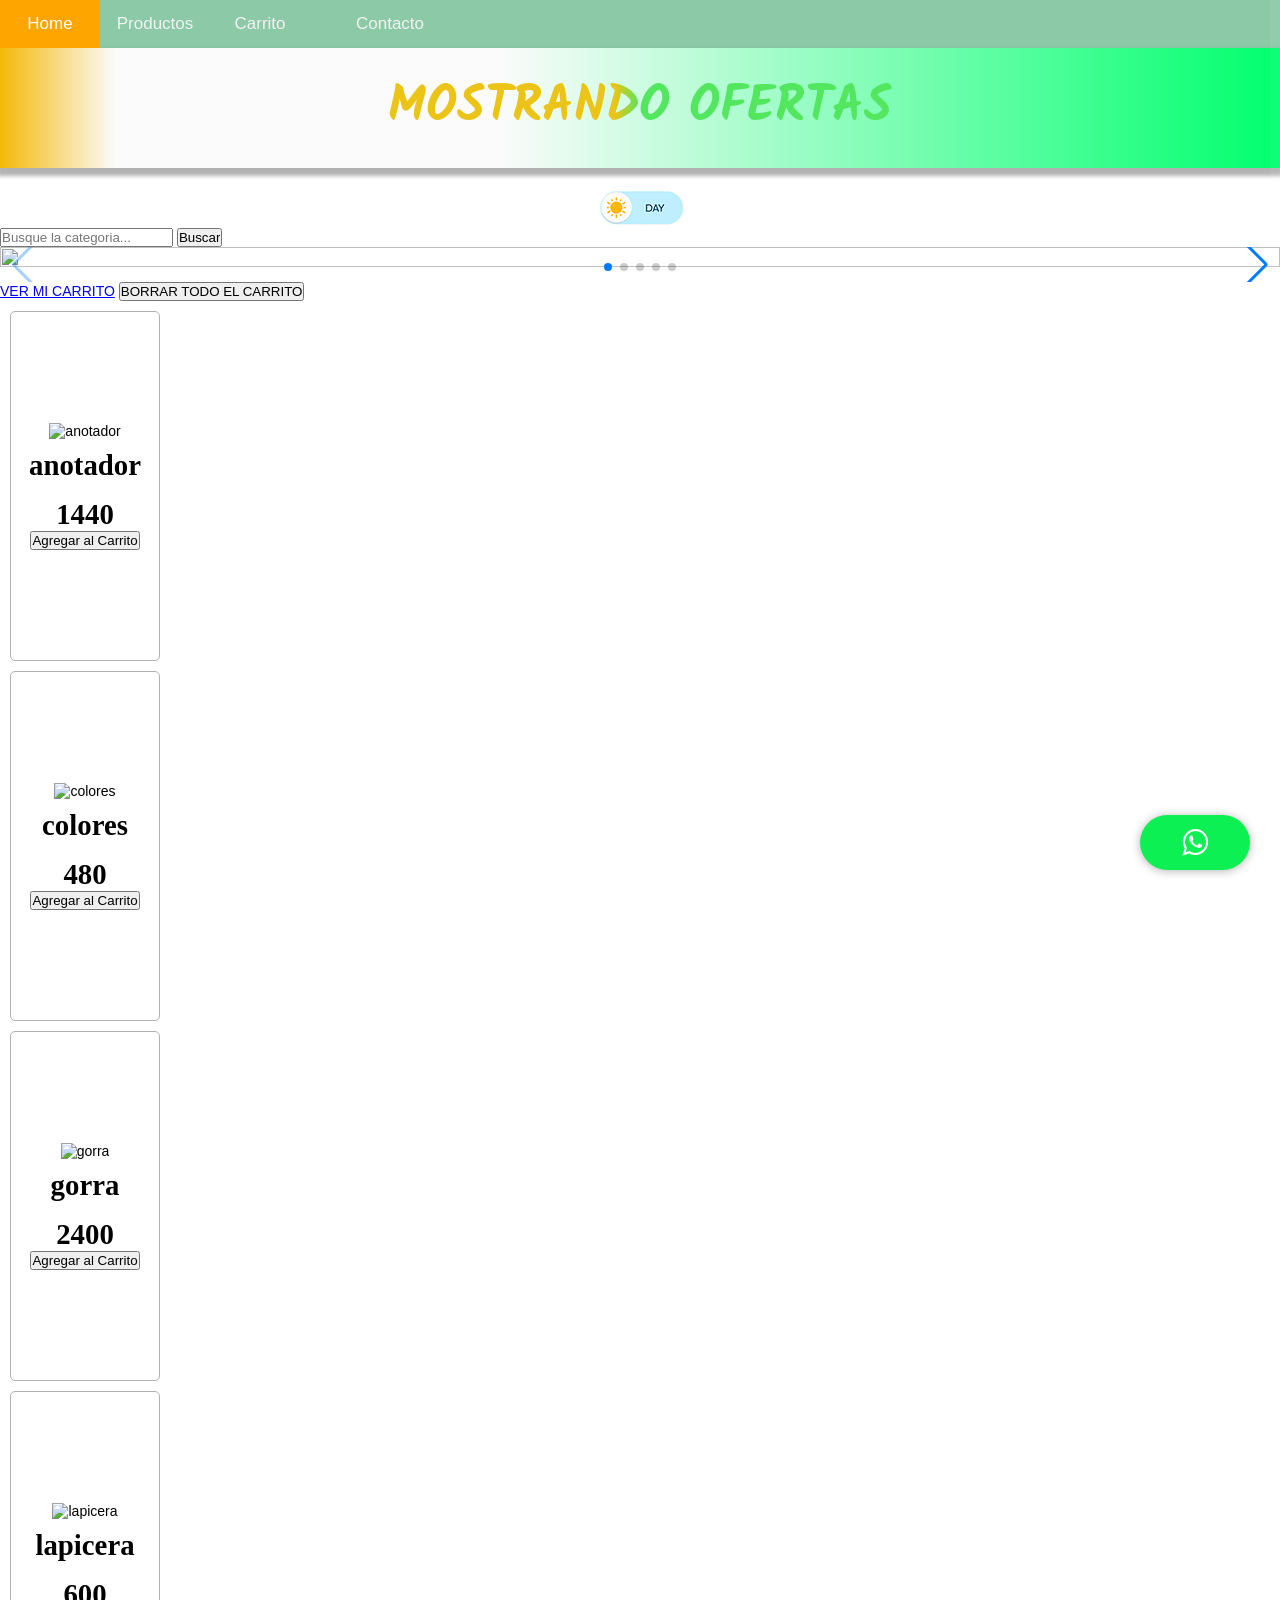
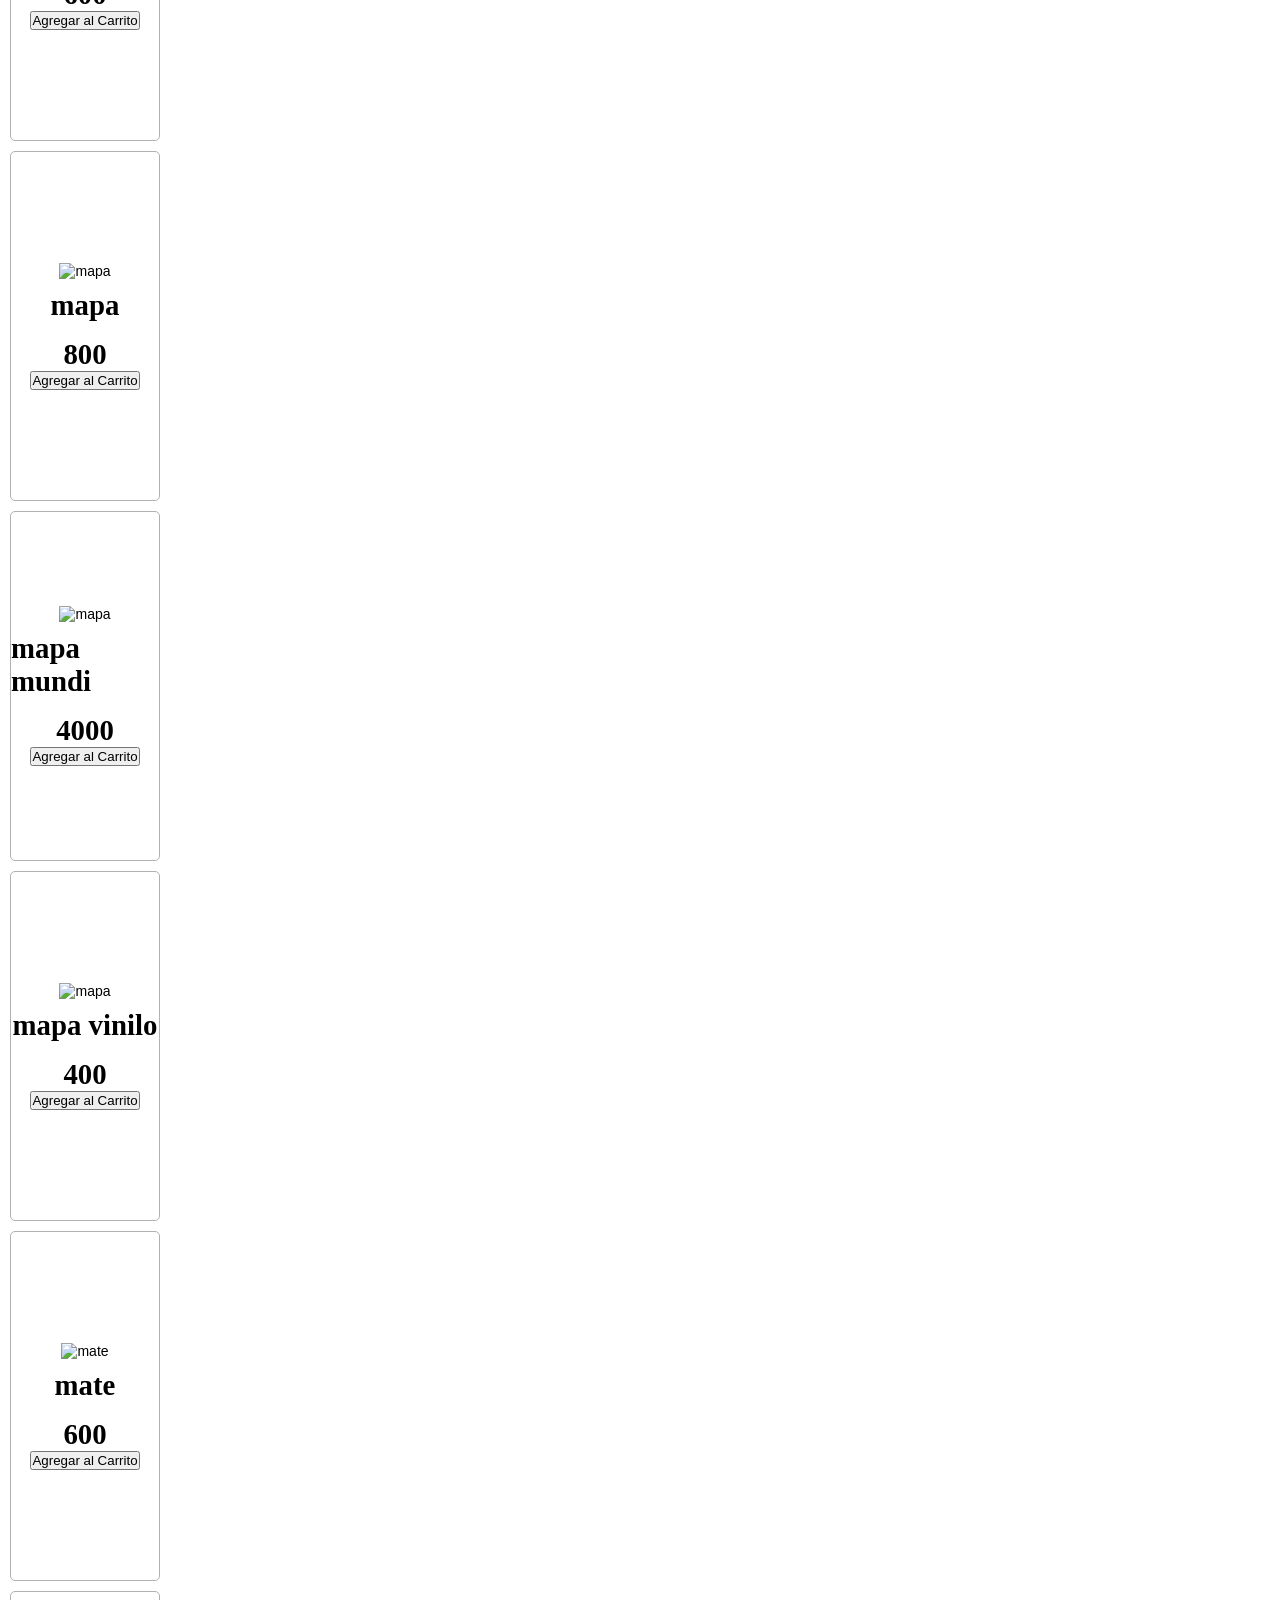
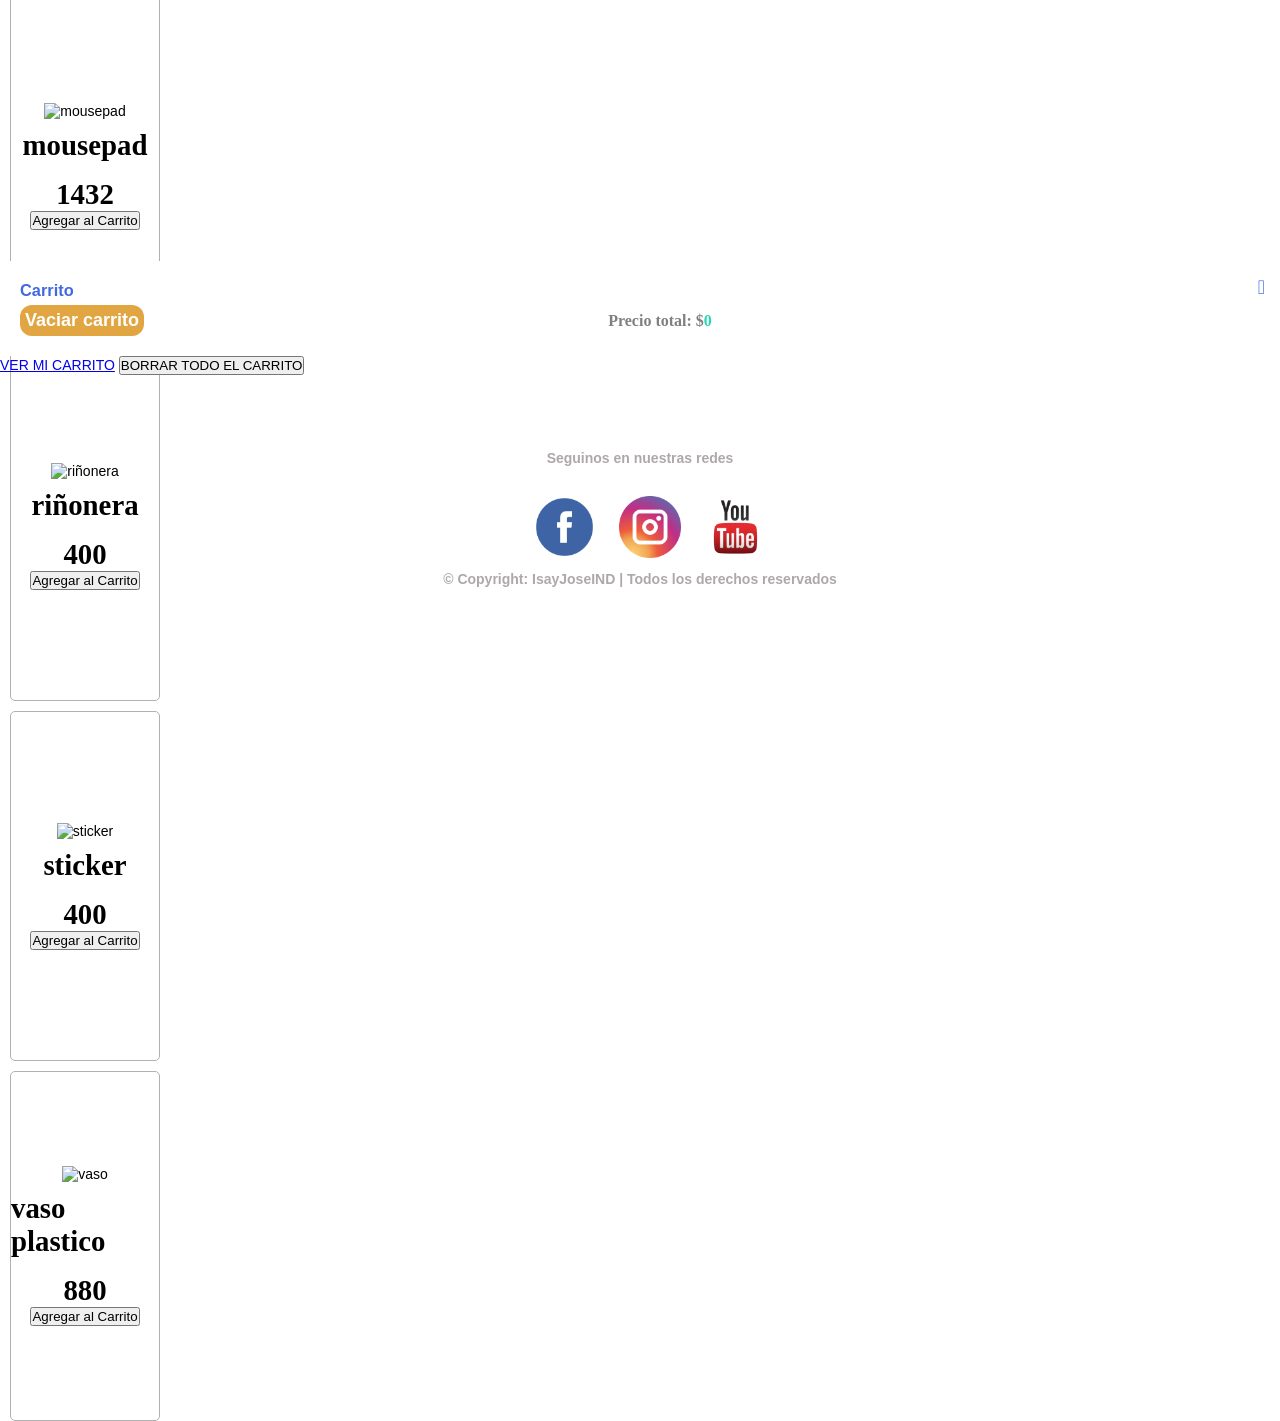
==== index.html @ 5c22f883 "Final Javascript" ====
<!DOCTYPE html>
<html lang="en">

<head>
  <meta charset="UTF-8">
  <meta http-equiv="X-UA-Compatible" content="IE=edge">
  <meta name="viewport" content="width=device-width, initial-scale=1.0">
  <title>Shop Products</title>
  <link rel="stylesheet" href="https://cdn.jsdelivr.net/npm/swiper@8/swiper-bundle.min.css" />
  <!--<link rel="stylesheet" type="text/css" href="lib/sweet-alert.css"> -->

  <script src="https://unpkg.com/sweetalert/dist/sweetalert.min.js"></script>


  <link rel="stylesheet" href="https://cdnjs.cloudflare.com/ajax/libs/font-awesome/4.7.0/css/font-awesome.min.css">
  <style>
    body {
      margin: 0;
      font-family: Arial, Helvetica, sans-serif;
    }

    .topnav {
      overflow: hidden;
      background-color: rgb(140, 201, 167);
    }

    .topnav a {
      float: left;
      display: block;
      color: #f2f2f2;
      text-align: center;
      padding: 14px 16px;
      text-decoration: none;
      font-size: 17px;
    }

    .topnav a:hover {
      background-color: #ddd;
      color: black;
    }

    .topnav a.active {
      background-color: orange;
      color: white;
    }

    .topnav .icon {
      display: none;
    }

    @media screen and (max-width: 600px) {
      .topnav a:not(:first-child) {
        display: none;
      }

      .topnav a.icon {
        float: right;
        display: block;
      }
    }

    @media screen and (max-width: 600px) {
      .topnav.responsive {
        position: relative;
      }

      .topnav.responsive .icon {
        position: absolute;
        right: 0;
        top: 0;
      }

      .topnav.responsive a {
        float: none;
        display: block;
        text-align: left;
      }
    }
  </style>

  <script src="https://kit.fontawesome.com/df59baf6b8.js" crossorigin="anonymous"></script>
  <link rel="preconnect" href="https://fonts.gstatic.com">
  <link href="https://fonts.googleapis.com/css2?family=Roboto:wght@400;700&display=swap" rel="stylesheet">
  <link href="https://fonts.googleapis.com/css2?family=Kalam&display=swap" rel="stylesheet">


  <link rel="stylesheet" href="style.css">


</head>

<!--nav -->

<div class="topnav" id="myTopnav">
  
  <a href="index.html" class="active">Home</a>
  <a href="#">Productos</a>
  <a href="carrito.html">Carrito</a>
  <a href="#">Contacto</a>
  <div class="animation start-home"></div>
  <a href="javascript:void(0);" class="icon" onclick="myFunction()">
    <i class="fa fa-bars"></i>
  </a>
</div>

<script>
  function myFunction() {
    var x = document.getElementById("myTopnav");
    if (x.className === "topnav") {
      x.className += " responsive";
    } else {
      x.className = "topnav";
    }
  }
</script>
<header>

  <h1 id="titulo" class="titulo">Shop Isa y Jose</h1>
  <!--<button id="boton-carrito"><i class="fas fa-shopping-cart"></i><span id="contadorCarrito">0</span></button> -->

  <a href="https://api.whatsapp.com/send?phone=5493512404281" class="btn-wsp" target="_blank">
    <i class="fa fa-whatsapp icono"></i>
  </a>








</header>

<!-- <script>
  const progressBar = document.querySelector("#progressBar");
  let totalPageHeight = document.body.scrollHeight - window.innerHeight;
  window.onscroll = () => {
    let newProgressHeight = (window.pageYOffset / totalPageHeight) * 100;
    progressBar.style.height = `${newProgressHeight}%`;
    progressBar.style.opacity = `${newProgressHeight}%`;
  };
</script>  -->


<a id="darkmode" href="javascript:void(0)">Modo oscuro</a>




<div id="progressBar"></div>
<div id="progressBarContainer"></div>




<div id="titulo"></div>
<div class="contenedor"></div>
<!--<button id="buscar">Buscar Producto</button> -->




<form id="filtroProducto">
  <label>
    <input type="text" id="input-busqueda" placeholder="Busque la categoria...">
  </label>
  <label>
    <input type="submit" value="Buscar">
  </label>





<!--codigo nuevo  -->
<!-- Link Swiper's CSS -->
<link rel="stylesheet" href="https://cdn.jsdelivr.net/npm/swiper/swiper-bundle.min.css" />

<!-- Demo styles -->
<style>
  html,
  body {
    position: relative;
    height: 100%;
  }

  body {
    /*background: #eee; */
    font-family: Helvetica Neue, Helvetica, Arial, sans-serif;
    font-size: 14px;
    color: #000;
    margin: 0;
    padding: 0;
  }

  .swiper {
    width: 100%;
    height: 100%;
  }

  .swiper-slide {
    text-align: center;
    font-size: 18px;
    background: #fff;

    /* Center slide text vertically */
    display: -webkit-box;
    display: -ms-flexbox;
    display: -webkit-flex;
    display: flex;
    -webkit-box-pack: center;
    -ms-flex-pack: center;
    -webkit-justify-content: center;
    justify-content: center;
    -webkit-box-align: center;
    -ms-flex-align: center;
    -webkit-align-items: center;
    align-items: center;
  }

  .swiper-slide img {
    display: block;
    width: 100%;
    height: 100%;
    object-fit: cover;
  }
</style>


</div>
</div>


</main>


</head>

<body>
  <!-- Swiper -->
  <div class="swiper mySwiper">
    <div class="swiper-wrapper">
      <div class="swiper-slide"><img
          src="https://www.rotularte.com.ar/wp-content/uploads/stickers-laptop-plncha-personalizadas.jpg" )></div>
      <div class="swiper-slide"><img src="https://vmglobalstore.com/wp-content/uploads/2021/07/ACC35_1.jpg" )></div>
      <div class="swiper-slide"><img
          src="https://ollanegra.com.ar/wp-content/uploads/2021/08/cucu-sapiens-portada-2000x500.jpg" )></div>
      <div class="swiper-slide"><img
          src="https://hips.hearstapps.com/hmg-prod.s3.amazonaws.com/images/famosos-gorras-animales-gorrin-bros-1547555554.jpg"
          )></div>
      <div class="swiper-slide"><img src="https://vmglobalstore.com/wp-content/uploads/2021/07/ACC35_1.jpg" )></div>
    </div>

    <div class="swiper-button-next"></div>
    <div class="swiper-button-prev"></div>
    <div class="swiper-pagination"></div>

  </div>

 

  </div>
  
  </div>

  <!-- Swiper JS -->
  <script src="https://cdn.jsdelivr.net/npm/swiper/swiper-bundle.min.js"></script>

  <!-- Initialize Swiper -->
  <script>
    var swiper = new Swiper(".mySwiper", {
      spaceBetween: 30,
      centeredSlides: true,
      autoplay: {
        delay: 2500,
        disableOnInteraction: false,
      },
      pagination: {
        el: ".swiper-pagination",
        clickable: true,
      },
      navigation: {
        nextEl: ".swiper-button-next",
        prevEl: ".swiper-button-prev",
      },
    });
  </script>
  
  <a href="carrito.html">VER MI CARRITO</a>
  <button id="borrar-productos">BORRAR TODO EL CARRITO</button>
 
  <div class="container">
 
  </div>
  <main id="conten-productos">

  </main>

  <div class="modal-contenedor">
    <div class="modal-carrito">
      <h3>Carrito</h3>
      <button id="carritoCerrar"><i class="fas fa-times-circle"></i></button>
      <div id="carrito">

      </div>
      <p class="precioProducto">Precio total: $<span id="precioTotal">0</span></p>
      <button id="vaciar-carrito" class="boton-agregar">Vaciar carrito</button>





    </div>
  </div>







 


  <!--<script src="lib/sweet-alert.min.js"></script> -->



  



  <!--<script type="text/javascript" src="https://cdn.jsdelivr.net/npm/toastify-js"></script>-->
  <script src="https://cdn.jsdelivr.net/npm/swiper@8/swiper-bundle.min.js"></script>




  







 <!--Borrar carrito Carola-->

 <a href="carrito.html">VER MI CARRITO</a>
 <button id="borrar-productos">BORRAR TODO EL CARRITO</button>

 <div class="container">

 </div>
 

<!--Hasta aca carrito Carola-->



<script defer src="final.js"></script>




  <!--codigo nuevo  -->


  <script defer src="articulos.js"></script>
  <script defer src="cards.js"></script> 
  <script defer src="index.js"></script>
  <!--<script defer src="app.js"></script> 
  <script defer src="modal.js"></script>-->
  <script src="darkmode.js"></script>




</body>


<footer class="container2 footer myFooter bg-footer text-center">
  <div class="row mt-3 mb-2">

    <div class="redes col-md-12 ">
      <h4>Seguinos en nuestras redes</h4>
      
      <div class="imgfooter">

        <a href="https://www.facebook.com/IsayJoseIND">
          <img src="/img/facebook.webp" alt="Facebook" width="5%" height="auto"></a>

          <a href="https://www.instagram.com/isayjoseind/">
            <img src="/img/instagram.webp" alt="Instagram" width="5%" height="auto"></a>

          <a href="https://www.youtube.com/channel/UC07eWMNPq87-roVL60gIRyw">
            <img src="/img/youtube.webp" alt="Youtube" width="5%" height="auto"></a>
      </div>
      <h4>© Copyright: IsayJoseIND | Todos los derechos reservados</h4>    
    </div>

  </div>

  


</footer>




</html>
---- style.css ----
@import url('https://fonts.googleapis.com/css2?family=Kalam&display=swap');


.container3 {
    display: flex;
    flex-wrap: wrap;
    align-items: center;
    justify-content: center;
}

.card { 
    width: 150px;
    height: 350px;
    border: 1px solid rgb(177, 177, 177);
    border-radius: 5px;
    display: flex;
    flex-direction: column;
    justify-content: center;
    align-items: center;
    margin: 10px;
}

.container3-img img{
    width:150px;
    height:150px;
}




* {
    margin: 0;
    padding: 0;
    box-sizing: border-box;
}



header {
    display: flex;
    justify-content: space-between;
    align-items: center;
    padding: 20px 10%;
    box-shadow: 0px 5px 4px 3px rgba(0, 0, 0, 0.3);
    margin-bottom: 20px;
    background: rgb(244,185,7);
background: linear-gradient(90deg, rgba(244,185,7,1) 0%, rgba(251,251,251,1) 9%, rgba(251,251,251,1) 39%, rgba(0,255,110,1) 100%);
}
h1 {
    color: #ebc417;
  background-image: -webkit-linear-gradient(0deg, #ebc417 45%,#53e65f 50%);
  background-clip: text; -webkit-background-clip: text; -webkit-text-fill-color: transparent;
  -webkit-text-fill-color: transparent;

    text-transform: uppercase;
    font-weight: 700;
    font-size: 50px;
    font-family: 'Kalam' ;
}
#boton-carrito {
    border: none;
    color: rgb(225, 196, 65);
    font-size: 40px;
    background-color: white;
    border-radius: 50%;
    padding: 10px 20px;
    transition: all .3s;
}
#boton-carrito:hover {
    cursor: pointer;
    color: white;
    background-color: rgb(225, 196, 65);
}
#boton-carrito:focus {
    outline: none;
}

#conten-productos {
    max-width: 1200px;
    margin: 60px auto;
    display: flex;
    justify-content: space-between;
    flex-wrap: wrap;
}

p {
    line-height: 1.8;
}
.producto {
    max-width: 20%;
    padding: 10px;
    margin: 10px;
    margin-bottom: 20px;
    box-shadow: 2px 6px 3px 3px rgba(0, 0, 0, 0.3);
}
.precioProducto {
    font-weight: 700;
}
.boton-agregar {
    background-color: rgb(225, 166, 65);
    color: white;
    font-size: 18px;
    font-weight: 700;
    padding: 5px;
    border: none;
    border-radius: 12px;
    
}


.boton-agregar:hover {
    cursor: pointer;
}
.boton-agregar:focus {
    outline: none;
}

.boton-card {
  background-color: rgb(225, 166, 65);
  color: white;
  font-size: 11px;
  font-weight: 700;
  padding: 5px;
  border: none;
  border-radius: 12px;
  
}


.boton-card:hover {
  cursor: pointer;
}
.boton-card:focus {
  outline: none;
}
  




.modal-container {
    position: fixed;
    top: 0;
    width: 100%;
    height: 100vh;
    background-color: rgba(0, 0, 0, 0.3);
    display: flex;
    justify-content: center;
    align-items: center;
    transition: all .5s;
    opacity: 0;
    visibility: hidden;
}

.modal-active {
    opacity: 1;
    visibility: visible;
}

.modal-carrito {
    position: relative;
    background-color: white;
    min-width: 500px;
    padding: 20px;
    margin-top: -100%;
    transition: all .5s;
}

.modal-active .modal-carrito {
    margin-top: 0;
}

.modal-carrito h3 {
    color: royalblue;
    padding-bottom: 5px;
}
.modal-carrito #carritoCerrar {
    position: absolute;
    top: 15px;
    right: 15px;
    font-size: 20px;
    color: royalblue;
    border: none;
    background-color: white;
}
.modal-carrito #carritoCerrar:hover {
    cursor: pointer;
}
.modal-carrito #carritoCerrar:focus {
    outline: none;
}
.modal-carrito .precioProducto {
    padding-top: 10px;
    
}

.productoEnCarrito {
    border-left: 5px solid lightblue;
    border-bottom-left-radius: 3px;
    border-top-left-radius: 3px;
    margin: 5px 0;
    padding: 5px 10px;
    display: flex;
    justify-content: space-between;
}
.productoEnCarrito:hover {
    border-left: 5px solid royalblue;
}

.boton-eliminar {
    background-color: white;
    color: red;
    border: none;
    font-size: 20px;
}

.boton-eliminar:hover {
    cursor: pointer;
}
.boton-eliminar:focus {
    outline: none;
}






footer {
    text-align: center;
    padding: 25px;
    margin-top: 0px;
    margin-top: 50px;
  }
  footer p {
    margin: 0;
    color: gray;
  }
  footer .encabezado {
    height: 90px;
    display: flex;
    justify-content: center;
    align-items: flex-end;
  }
  footer .encabezado2 {
    padding-top: 50px;
    height: 30px;
    display: flex;
    justify-content: center;
    align-items: flex-end;
  }

footer h4{
  color: rgb(174, 168, 168);
}
  
  .btn-wsp {
    position: fixed;
    width: 55px;
    height: 55px;
    line-height: 55px;
    bottom: 30px;
    right: 30px;
    background: #0df053;
    color: #FFF;
    border-radius: 50px;
    text-align: center;
    font-size: 30px;
    box-shadow: 0px 1px 10px rgba(0, 0, 0, 0.3);
    z-index: 100;
  }
  
  .btn-wsp:hover {
    text-decoration: none;
    color: #0df053;
    background: #fff;
  }










  html,
body {
  position: relative;
  height: 100%;
  margin: 0;
  padding: 0;
}


.swiper {
  width: 100%;
  height: 100%;
}

.swiper-slide {
  text-align: center;
  font-size: 18px;
  /*background: #fff;

  /* Center slide text vertically */
  display: -webkit-box;
  display: -ms-flexbox;
  display: -webkit-flex;
  display: flex;
  -webkit-box-pack: center;
  -ms-flex-pack: center;
  -webkit-justify-content: center;
  justify-content: center;
  -webkit-box-align: center;
  -ms-flex-align: center;
  -webkit-align-items: center;
  align-items: center;
}

.swiper-slide img {
  display: block;
  width: 100%;
  height: 100%;
  object-fit: cover;
}


/*Scroll  */

html {
    overflow: -moz-scrollbars-none;
    scrollbar-width: none;
  }
  ::-webkit-scrollbar {
    width: 0;
    background: transparent;
  }
  #progressBarContainer {
    position: fixed;
    top: 0;
    right: 0;
    width: 10px;
    height: 100%;
    background: rgba(255, 255, 255, 0.05);
  }
  #progressBar {
    position: fixed;
    top: 0;
    right: 0;
    width: 10px;
    background: linear-gradient(to top, violet, red);
    height: 0;
    opacity: 0;
  }


/*Nav*/



nav {
	margin: 10px auto 0;

	position: relative;
	width: 590px;
	height: 50px;
	/*background-color: #34495e; */
	border-radius: 8px;
	font-size: 0;
    overflow: hidden;
}
nav a {
    
	line-height: 50px;
	height: 100%;
	font-size: 15px;
	display: inline-block;
	position: relative;
	z-index: 1;
	text-decoration: none;
	text-transform: uppercase;
	text-align: center;
	color: black;
	cursor: pointer;

    
}
nav .animation {
	position: absolute;
	height: 100%;
	top: 0;
	z-index: 0;
	transition: all .5s ease 0s;
	border-radius: 8px;
}
a:nth-child(1) {
	width: 100px;
}
a:nth-child(2) {
	width: 110px;
}
a:nth-child(3) {
	width: 100px;
}
a:nth-child(4) {
	width: 160px;
}
/*a:nth-child(5) {
	width: 120px;
}*/
nav .start-home, a:nth-child(1):hover~.animation {
	width: 100px;
	left: 0;
	background-color: #1abc9c;
}
nav .start-about, a:nth-child(2):hover~.animation {
	width: 110px;
	left: 100px;
	background-color: #e74c3c;
}
nav .start-blog, a:nth-child(3):hover~.animation {
	width: 100px;
	left: 210px;
	background-color: #3498db;
}
nav .start-portefolio, a:nth-child(4):hover~.animation {
	width: 160px;
	left: 310px;
	background-color: #9b59b6;
}


body {
	font-size: 12px;
	font-family: sans-serif;
	/*background: #2c3e50; */
}


p {
    position: absolute;
    bottom: 20px;
    width: 100%;
    text-align: center;
    color: gray;
    font-family: 'Cherry Swash',cursive;
    font-size: 16px;
}

span {
    color: #2BD6B4;
}





@media screen and (max-width: 600px) {
    .nav a:not(:first-child) {display: none;}
    .nav a.icon {
      float: right;
      display: block;
    }
  }
  
  /* The "responsive" class is added to the topnav with JavaScript when the user clicks on the icon. This class makes the topnav look good on small screens (display the links vertically instead of horizontally) */
  @media screen and (max-width: 600px) {
    .nav.responsive {position: relative;}
    .nav.responsive a.icon {
      position: absolute;
      right: 0;
      top: 0;
    }
    .nav.responsive a {
      float: none;
      display: block;
      text-align: left;
    }
  }




/* modo oscuro */

/*
:root {
    --color-fuente: #ffffff;
    --color-fondo: #000;
}

[tema="light"]{
   --color-fuente: rgb(92, 193, 24); 
    --color-fondo: #fff;
}

body {
  background-color:var(--color-fondo);
  color:var(--color-fuente) 
}  
/*
header {
    margin-top:3rem;
    margin-bottom:3rem;
} */



h2{
    font-size:1.8rem;
    font-family: 'Cinzel', serif;
}

/*p {
    margin-top:1.4rem;
    margin-bottom: 4rem;
    font-family: 'Raleway', sans-serif;
    font-size: 1.4rem;
}*/

/*a {
    background-color:var(--color-fuente);
    color:var(--color-fondo);
    text-decoration: none;
    text-transform: uppercase;
    padding-top:1rem;
    padding-bottom:1rem;
    padding-left:.75rem;
    padding-right:.75rem;
    border-style:solid;
    border-width: .2rem;
    border-color: var(--color-fuente);
    border-radius: 2rem;
    
}

a:hover {
    background-color:var(--color-fondo);
    color:var(--color-fuente);
    text-decoration:none;
} 

/*Botón de cambio de tema*/

#switch {
    position: relative;
    display: inline-block;
    width: 60px;
    height: 34px;
  }
  
  #switch input { 
    opacity: 0;
    width: 0;
    height: 0;
  }
  
  .slider {
    position: absolute;
    cursor: pointer;
    top: 0;
    left: 0;
    right: 0;
    bottom: 0;
    background-color:var(--color-fuente);
    -webkit-transition: .4s;
    transition: .4s;
  }
  
  .slider:before {
    position: absolute;
    content: "";
    height: 26px;
    width: 26px;
    left: 4px;
    bottom: 4px;
    background-color:var(--color-fondo);
    -webkit-transition: .4s;
    transition: .4s;
  }
  
  input:checked + .slider {
    background-color: var(--color-fuente);
  }
  
  input:focus + .slider {
    box-shadow: 0 0 1px var(--color-fuente);
  }
  
  input:checked + .slider:before {
    -webkit-transform: translateX(26px);
    -ms-transform: translateX(26px);
    transform: translateX(26px);
  }

  .slider.round {
    border-radius: 34px;
  }
  
  .slider.round:before {
    border-radius: 50%;
  }
*/




/* modo oscuro 2 

darkmode.css*/


body.dark{
  background-color: #1E1E1E;
  
}

body.dark header h1{
  filter: invert(1);
}

body.dark #conten-productos{
  color: blue;
  background: rgb(225, 166, 65);
}

body.dark button{
  color: blue;
  background: rgb(154, 236, 82);
}

body.dark #darkmode{
  background-position: right center;
  position: sticky;


  
 
}



body{
  /*font-family: 'Comic Sans Ms', 'Trebuchet MS', 'Lucida Sans Unicode', 'Lucida Grande', 'Lucida Sans', Arial, sans-serif;*/
  margin: 0;
  transition: background-color .3s;
  
 
}

header{
  display: flex;
  flex-wrap: wrap;
  align-items: center;
  justify-content: center;
  gap: 20px;
}



#darkmode{
  display: block;
  background: url(img/dark-mode.png) left center;
  width: 99px;
  height: 40px;
  font-size: 0;
  text-decoration: none;

  margin-left: auto;
  margin-right: auto;
 
  
}

img {
  width: 100%;
  margin-bottom: 10px;
}


.imgfooter img{
  display:inline;

  margin-top: 30px;
  margin-left: 20px;
  border-radius: 20px;
  width: 5%;
 
  
  
}
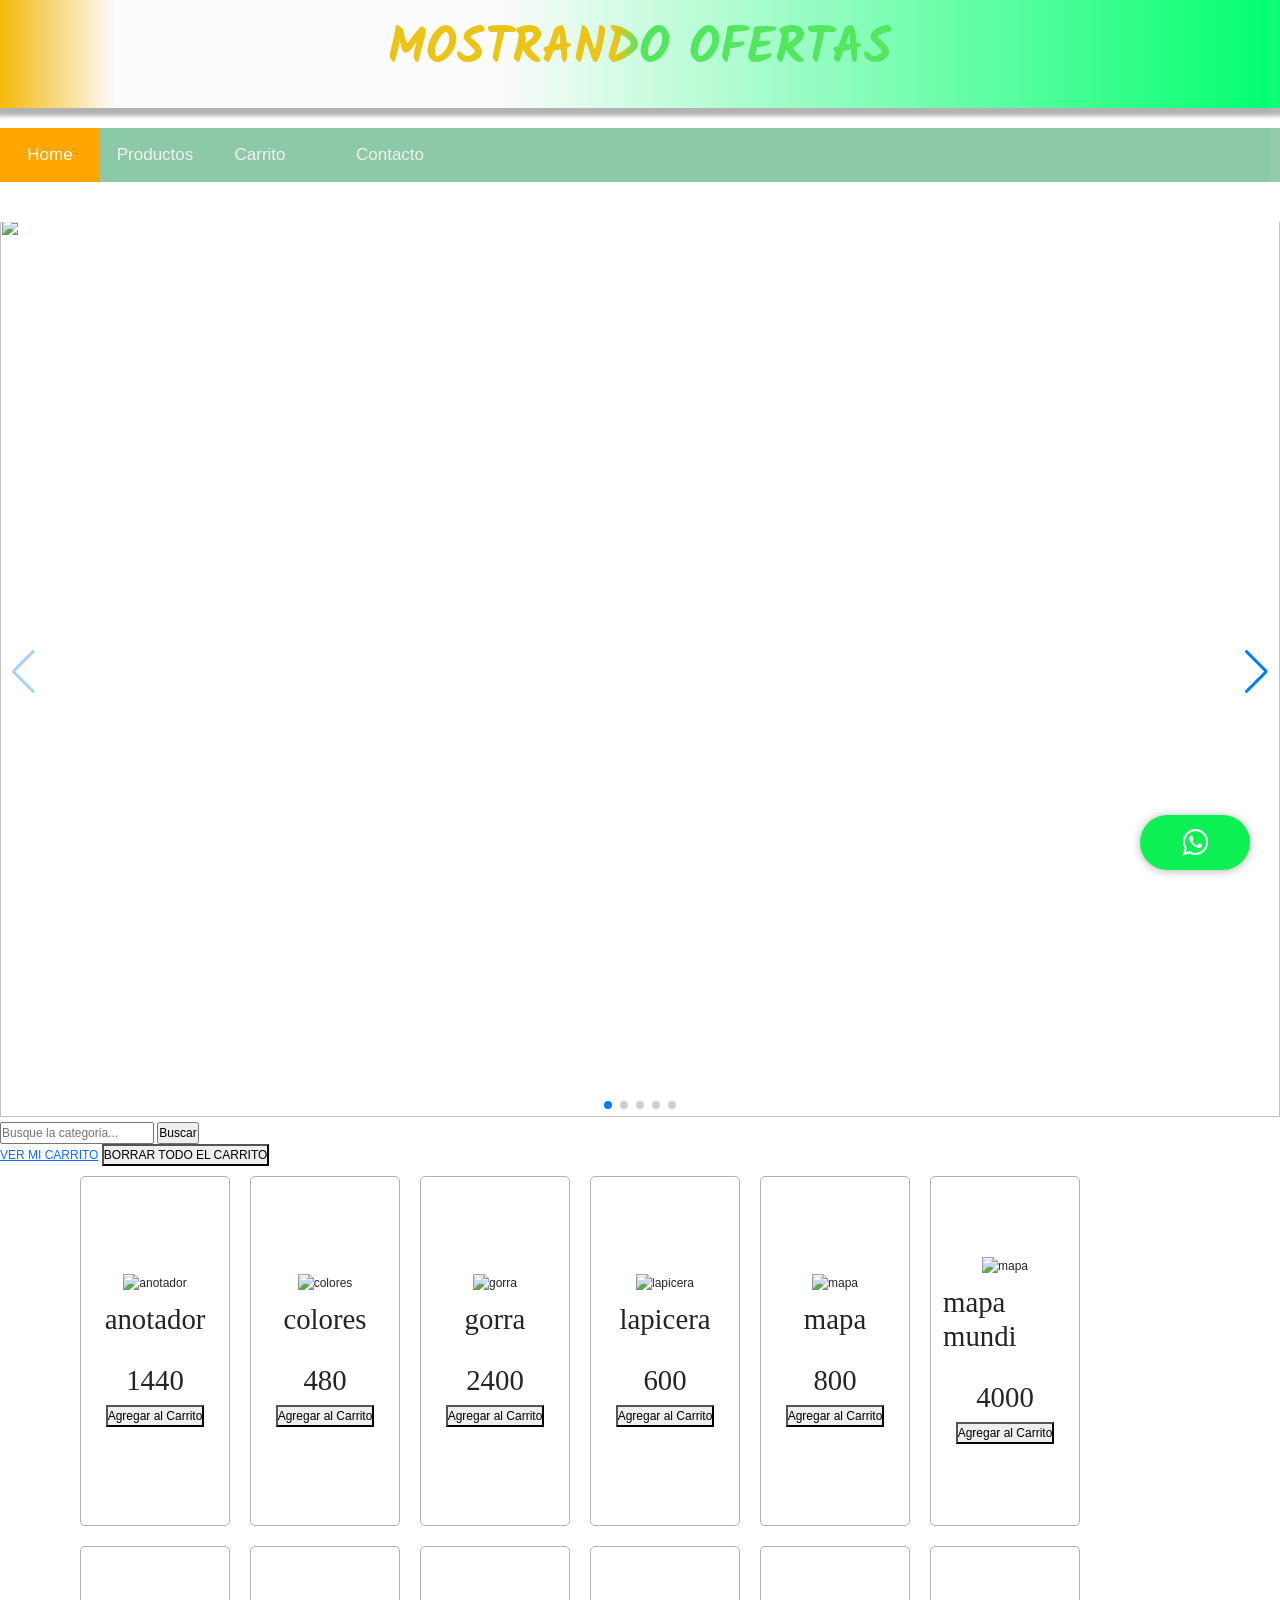
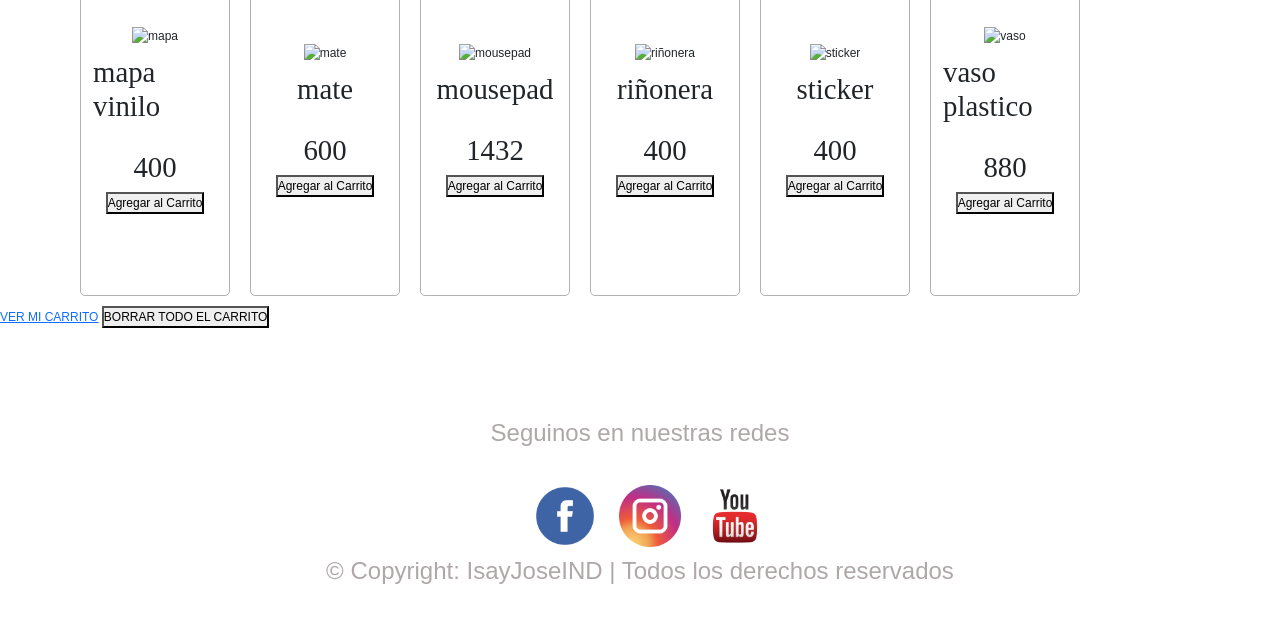
==== commit fb228bba: "Modificacion 17-1-23" ====
--- a/index.html
+++ b/index.html
@@ -9,14 +9,61 @@
   <link rel="stylesheet" href="https://cdn.jsdelivr.net/npm/swiper@8/swiper-bundle.min.css" />
   <!--<link rel="stylesheet" type="text/css" href="lib/sweet-alert.css"> -->
 
+  <!--<script src="https://unpkg.com/sweetalert/dist/sweetalert.min.js"></script>-->
   <script src="https://unpkg.com/sweetalert/dist/sweetalert.min.js"></script>
-
-
+  <link rel="stylesheet" href="https://cdn.jsdelivr.net/npm/swiper/swiper-bundle.min.css" />
   <link rel="stylesheet" href="https://cdnjs.cloudflare.com/ajax/libs/font-awesome/4.7.0/css/font-awesome.min.css">
+  <link href="https://cdn.jsdelivr.net/npm/bootstrap@5.0.2/dist/css/bootstrap.min.css" rel="stylesheet"
+    integrity="sha384-EVSTQN3/azprG1Anm3QDgpJLIm9Nao0Yz1ztcQTwFspd3yD65VohhpuuCOmLASjC" crossorigin="anonymous">
+  <!-- Demo styles -->
+
+
   <style>
+    html,
     body {
+      position: relative;
+      height: 100%;
+    }
+
+    body {
+      /*background: #eee; */
+      font-family: Helvetica Neue, Helvetica, Arial, sans-serif;
+      font-size: 14px;
+      color: #000;
       margin: 0;
-      font-family: Arial, Helvetica, sans-serif;
+      padding: 0;
+    }
+
+    .swiper {
+      width: 100%;
+      height: 100%;
+    }
+
+    .swiper-slide {
+      text-align: center;
+      font-size: 18px;
+      background: #fff;
+
+      /* Center slide text vertically */
+      display: -webkit-box;
+      display: -ms-flexbox;
+      display: -webkit-flex;
+      display: flex;
+      -webkit-box-pack: center;
+      -ms-flex-pack: center;
+      -webkit-justify-content: center;
+      justify-content: center;
+      -webkit-box-align: center;
+      -ms-flex-align: center;
+      -webkit-align-items: center;
+      align-items: center;
+    }
+
+    .swiper-slide img {
+      display: block;
+      width: 100%;
+      height: 100%;
+      object-fit: cover;
     }
 
     .topnav {
@@ -79,59 +126,42 @@
   </style>
 
   <script src="https://kit.fontawesome.com/df59baf6b8.js" crossorigin="anonymous"></script>
+  <script src="https://cdn.jsdelivr.net/npm/@popperjs/core@2.9.2/dist/umd/popper.min.js"
+    integrity="sha384-IQsoLXl5PILFhosVNubq5LC7Qb9DXgDA9i+tQ8Zj3iwWAwPtgFTxbJ8NT4GN1R8p"
+    crossorigin="anonymous"></script>
+  <script src="https://cdn.jsdelivr.net/npm/bootstrap@5.0.2/dist/js/bootstrap.min.js"
+    integrity="sha384-cVKIPhGWiC2Al4u+LWgxfKTRIcfu0JTxR+EQDz/bgldoEyl4H0zUF0QKbrJ0EcQF"
+    crossorigin="anonymous"></script>
   <link rel="preconnect" href="https://fonts.gstatic.com">
   <link href="https://fonts.googleapis.com/css2?family=Roboto:wght@400;700&display=swap" rel="stylesheet">
   <link href="https://fonts.googleapis.com/css2?family=Kalam&display=swap" rel="stylesheet">
-
-
-  <link rel="stylesheet" href="style.css">
+  <link rel="stylesheet" href="css/style.css">
 
 
 </head>
 
 <!--nav -->
-
-<div class="topnav" id="myTopnav">
-  
-  <a href="index.html" class="active">Home</a>
-  <a href="#">Productos</a>
-  <a href="carrito.html">Carrito</a>
-  <a href="#">Contacto</a>
-  <div class="animation start-home"></div>
-  <a href="javascript:void(0);" class="icon" onclick="myFunction()">
-    <i class="fa fa-bars"></i>
-  </a>
-</div>
-
-<script>
-  function myFunction() {
-    var x = document.getElementById("myTopnav");
-    if (x.className === "topnav") {
-      x.className += " responsive";
-    } else {
-      x.className = "topnav";
-    }
-  }
-</script>
 <header>
-
   <h1 id="titulo" class="titulo">Shop Isa y Jose</h1>
-  <!--<button id="boton-carrito"><i class="fas fa-shopping-cart"></i><span id="contadorCarrito">0</span></button> -->
-
   <a href="https://api.whatsapp.com/send?phone=5493512404281" class="btn-wsp" target="_blank">
     <i class="fa fa-whatsapp icono"></i>
   </a>
-
-
-
-
-
-
-
-
 </header>
 
-<!-- <script>
+<body>
+
+  <div class="topnav" id="myTopnav">
+
+    <a href="index.html" class="active">Home</a>
+    <a href="#">Productos</a>
+    <a href="pages/carrito.html">Carrito</a>
+    <a href="#">Contacto</a>
+    <div class="animation start-home"></div>
+    <a href="javascript:void(0);" class="icon" onclick="myFunction()">
+      <i class="fa fa-bars"></i>
+    </a>
+  </div>
+  <!-- <script>
   const progressBar = document.querySelector("#progressBar");
   let totalPageHeight = document.body.scrollHeight - window.innerHeight;
   window.onscroll = () => {
@@ -142,101 +172,13 @@
 </script>  -->
 
 
-<a id="darkmode" href="javascript:void(0)">Modo oscuro</a>
-
-
-
-
-<div id="progressBar"></div>
-<div id="progressBarContainer"></div>
-
-
-
-
-<div id="titulo"></div>
-<div class="contenedor"></div>
-<!--<button id="buscar">Buscar Producto</button> -->
-
-
-
-
-<form id="filtroProducto">
-  <label>
-    <input type="text" id="input-busqueda" placeholder="Busque la categoria...">
-  </label>
-  <label>
-    <input type="submit" value="Buscar">
-  </label>
-
-
-
-
-
-<!--codigo nuevo  -->
-<!-- Link Swiper's CSS -->
-<link rel="stylesheet" href="https://cdn.jsdelivr.net/npm/swiper/swiper-bundle.min.css" />
-
-<!-- Demo styles -->
-<style>
-  html,
-  body {
-    position: relative;
-    height: 100%;
-  }
-
-  body {
-    /*background: #eee; */
-    font-family: Helvetica Neue, Helvetica, Arial, sans-serif;
-    font-size: 14px;
-    color: #000;
-    margin: 0;
-    padding: 0;
-  }
-
-  .swiper {
-    width: 100%;
-    height: 100%;
-  }
-
-  .swiper-slide {
-    text-align: center;
-    font-size: 18px;
-    background: #fff;
-
-    /* Center slide text vertically */
-    display: -webkit-box;
-    display: -ms-flexbox;
-    display: -webkit-flex;
-    display: flex;
-    -webkit-box-pack: center;
-    -ms-flex-pack: center;
-    -webkit-justify-content: center;
-    justify-content: center;
-    -webkit-box-align: center;
-    -ms-flex-align: center;
-    -webkit-align-items: center;
-    align-items: center;
-  }
-
-  .swiper-slide img {
-    display: block;
-    width: 100%;
-    height: 100%;
-    object-fit: cover;
-  }
-</style>
-
-
-</div>
-</div>
-
-
-</main>
-
-
-</head>
-
-<body>
+  <a id="darkmode" href="javascript:void(0)">Modo oscuro</a>
+  <div id="progressBar"></div>
+  <div id="progressBarContainer"></div>
+  <div id="titulo"></div>
+  <div class="contenedor"></div>
+  <!--<button id="buscar">Buscar Producto</button> -->
+
   <!-- Swiper -->
   <div class="swiper mySwiper">
     <div class="swiper-wrapper">
@@ -257,156 +199,117 @@
 
   </div>
 
- 
-
-  </div>
-  
-  </div>
-
-  <!-- Swiper JS -->
-  <script src="https://cdn.jsdelivr.net/npm/swiper/swiper-bundle.min.js"></script>
-
-  <!-- Initialize Swiper -->
-  <script>
-    var swiper = new Swiper(".mySwiper", {
-      spaceBetween: 30,
-      centeredSlides: true,
-      autoplay: {
-        delay: 2500,
-        disableOnInteraction: false,
-      },
-      pagination: {
-        el: ".swiper-pagination",
-        clickable: true,
-      },
-      navigation: {
-        nextEl: ".swiper-button-next",
-        prevEl: ".swiper-button-prev",
-      },
-    });
-  </script>
-  
-  <a href="carrito.html">VER MI CARRITO</a>
+
+
+  </div>
+
+  </div>
+  <form id="filtroProducto">
+    <label>
+      <input type="text" id="input-busqueda" placeholder="Busque la categoria...">
+    </label>
+    <label>
+      <input type="submit" value="Buscar">
+    </label>
+  </form>
+
+  <a href="pages/carrito.html">VER MI CARRITO</a>
   <button id="borrar-productos">BORRAR TODO EL CARRITO</button>
- 
+
   <div class="container">
- 
-  </div>
-  <main id="conten-productos">
-
-  </main>
-
-  <div class="modal-contenedor">
+    <div class="row list-product"></div>
+
+  </div>
+  <!--<div class="modal-contenedor">
     <div class="modal-carrito">
       <h3>Carrito</h3>
       <button id="carritoCerrar"><i class="fas fa-times-circle"></i></button>
-      <div id="carrito">
-
-      </div>
+      <div id="carrito"></div>
       <p class="precioProducto">Precio total: $<span id="precioTotal">0</span></p>
       <button id="vaciar-carrito" class="boton-agregar">Vaciar carrito</button>
-
-
-
-
-
     </div>
-  </div>
-
-
-
-
-
-
-
- 
-
-
-  <!--<script src="lib/sweet-alert.min.js"></script> -->
-
-
-
-  
-
-
-
-  <!--<script type="text/javascript" src="https://cdn.jsdelivr.net/npm/toastify-js"></script>-->
-  <script src="https://cdn.jsdelivr.net/npm/swiper@8/swiper-bundle.min.js"></script>
-
-
-
-
-  
-
-
-
-
-
-
-
- <!--Borrar carrito Carola-->
-
- <a href="carrito.html">VER MI CARRITO</a>
- <button id="borrar-productos">BORRAR TODO EL CARRITO</button>
-
- <div class="container">
-
- </div>
- 
-
-<!--Hasta aca carrito Carola-->
-
-
-
-<script defer src="final.js"></script>
-
-
-
-
-  <!--codigo nuevo  -->
-
-
-  <script defer src="articulos.js"></script>
-  <script defer src="cards.js"></script> 
-  <script defer src="index.js"></script>
-  <!--<script defer src="app.js"></script> 
+  </div> -->
+
+  <!--Borrar carrito Carola-->
+
+  <a href="pages/carrito.html">VER MI CARRITO</a>
+  <button id="borrar-productos">BORRAR TODO EL CARRITO</button>
+
+
+
+
+
+
+<script>
+  function myFunction() {
+    var x = document.getElementById("myTopnav");
+    if (x.className === "topnav") {
+      x.className += " responsive";
+    } else {
+      x.className = "topnav";
+    }
+  }
+</script>
+
+<!-- Swiper JS -->
+<script src="https://cdn.jsdelivr.net/npm/swiper/swiper-bundle.min.js"></script>
+
+<!-- Initialize Swiper -->
+<script>
+  var swiper = new Swiper(".mySwiper", {
+    spaceBetween: 30,
+    centeredSlides: true,
+    autoplay: {
+      delay: 2500,
+      disableOnInteraction: false,
+    },
+    pagination: {
+      el: ".swiper-pagination",
+      clickable: true,
+    },
+    navigation: {
+      nextEl: ".swiper-button-next",
+      prevEl: ".swiper-button-prev",
+    },
+  });
+</script>
+<!--<script type="text/javascript" src="https://cdn.jsdelivr.net/npm/toastify-js"></script>-->
+<script src="https://cdn.jsdelivr.net/npm/swiper@8/swiper-bundle.min.js"></script>
+<script defer src="script/final.js"></script>
+<script defer src="script/articulos.js"></script>
+<script defer src="script/cards.js"></script>
+<script defer src="script/index.js"></script>
+<!--<script defer src="app.js"></script> 
   <script defer src="modal.js"></script>-->
-  <script src="darkmode.js"></script>
-
-
+<script src="script/darkmode.js"></script>
 
 
 </body>
-
-
 <footer class="container2 footer myFooter bg-footer text-center">
   <div class="row mt-3 mb-2">
 
     <div class="redes col-md-12 ">
       <h4>Seguinos en nuestras redes</h4>
-      
+
       <div class="imgfooter">
 
         <a href="https://www.facebook.com/IsayJoseIND">
           <img src="/img/facebook.webp" alt="Facebook" width="5%" height="auto"></a>
 
-          <a href="https://www.instagram.com/isayjoseind/">
-            <img src="/img/instagram.webp" alt="Instagram" width="5%" height="auto"></a>
-
-          <a href="https://www.youtube.com/channel/UC07eWMNPq87-roVL60gIRyw">
-            <img src="/img/youtube.webp" alt="Youtube" width="5%" height="auto"></a>
+        <a href="https://www.instagram.com/isayjoseind/">
+          <img src="/img/instagram.webp" alt="Instagram" width="5%" height="auto"></a>
+
+        <a href="https://www.youtube.com/channel/UC07eWMNPq87-roVL60gIRyw">
+          <img src="/img/youtube.webp" alt="Youtube" width="5%" height="auto"></a>
       </div>
-      <h4>© Copyright: IsayJoseIND | Todos los derechos reservados</h4>    
+      <h4>© Copyright: IsayJoseIND | Todos los derechos reservados</h4>
     </div>
 
   </div>
 
-  
+
 
 
 </footer>
 
-
-
-
 </html>
--- a/css/style.css
+++ b/css/style.css
@@ -0,0 +1,695 @@
+@import url('https://fonts.googleapis.com/css2?family=Kalam&display=swap');
+
+
+.container3 {
+    display: flex;
+    flex-wrap: wrap;
+    align-items: center;
+    justify-content: center;
+}
+
+.card { 
+    width: 150px;
+    height: 350px;
+    border: 1px solid rgb(177, 177, 177);
+    border-radius: 5px;
+    display: flex;
+    flex-direction: column;
+    justify-content: center;
+    align-items: center;
+    margin: 10px;
+}
+
+.container3-img img{
+    width:150px;
+    height:150px;
+}
+
+
+
+
+* {
+    margin: 0;
+    padding: 0;
+    box-sizing: border-box;
+}
+
+
+
+header {
+    display: flex;
+    justify-content: space-between;
+    align-items: center;
+    padding: 20px 10%;
+    box-shadow: 0px 5px 4px 3px rgba(0, 0, 0, 0.3);
+    margin-bottom: 20px;
+    background: rgb(244,185,7);
+background: linear-gradient(90deg, rgba(244,185,7,1) 0%, rgba(251,251,251,1) 9%, rgba(251,251,251,1) 39%, rgba(0,255,110,1) 100%);
+}
+h1 {
+    color: #ebc417;
+  background-image: -webkit-linear-gradient(0deg, #ebc417 45%,#53e65f 50%);
+  background-clip: text; -webkit-background-clip: text; -webkit-text-fill-color: transparent;
+  -webkit-text-fill-color: transparent;
+
+    text-transform: uppercase;
+    font-weight: 700;
+    font-size: 50px;
+    font-family: 'Kalam' ;
+}
+#boton-carrito {
+    border: none;
+    color: rgb(225, 196, 65);
+    font-size: 40px;
+    background-color: white;
+    border-radius: 50%;
+    padding: 10px 20px;
+    transition: all .3s;
+}
+#boton-carrito:hover {
+    cursor: pointer;
+    color: white;
+    background-color: rgb(225, 196, 65);
+}
+#boton-carrito:focus {
+    outline: none;
+}
+
+#conten-productos {
+    max-width: 1200px;
+    margin: 60px auto;
+    display: flex;
+    justify-content: space-between;
+    flex-wrap: wrap;
+}
+
+p {
+    line-height: 1.8;
+}
+.producto {
+    max-width: 20%;
+    padding: 10px;
+    margin: 10px;
+    margin-bottom: 20px;
+    box-shadow: 2px 6px 3px 3px rgba(0, 0, 0, 0.3);
+}
+.precioProducto {
+    font-weight: 700;
+}
+.boton-agregar {
+    background-color: rgb(225, 166, 65);
+    color: white;
+    font-size: 18px;
+    font-weight: 700;
+    padding: 5px;
+    border: none;
+    border-radius: 12px;
+    
+}
+
+
+.boton-agregar:hover {
+    cursor: pointer;
+}
+.boton-agregar:focus {
+    outline: none;
+}
+
+.boton-card {
+  background-color: rgb(225, 166, 65);
+  color: white;
+  font-size: 11px;
+  font-weight: 700;
+  padding: 5px;
+  border: none;
+  border-radius: 12px;
+  
+}
+
+
+.boton-card:hover {
+  cursor: pointer;
+}
+.boton-card:focus {
+  outline: none;
+}
+  
+
+
+
+
+.modal-container {
+    position: fixed;
+    top: 0;
+    width: 100%;
+    height: 100vh;
+    background-color: rgba(0, 0, 0, 0.3);
+    display: flex;
+    justify-content: center;
+    align-items: center;
+    transition: all .5s;
+    opacity: 0;
+    visibility: hidden;
+}
+
+.modal-active {
+    opacity: 1;
+    visibility: visible;
+}
+
+.modal-carrito {
+    position: relative;
+    background-color: white;
+    min-width: 500px;
+    padding: 20px;
+    margin-top: -100%;
+    transition: all .5s;
+}
+
+.modal-active .modal-carrito {
+    margin-top: 0;
+}
+
+.modal-carrito h3 {
+    color: royalblue;
+    padding-bottom: 5px;
+}
+.modal-carrito #carritoCerrar {
+    position: absolute;
+    top: 15px;
+    right: 15px;
+    font-size: 20px;
+    color: royalblue;
+    border: none;
+    background-color: white;
+}
+.modal-carrito #carritoCerrar:hover {
+    cursor: pointer;
+}
+.modal-carrito #carritoCerrar:focus {
+    outline: none;
+}
+.modal-carrito .precioProducto {
+    padding-top: 10px;
+    
+}
+
+.productoEnCarrito {
+    border-left: 5px solid lightblue;
+    border-bottom-left-radius: 3px;
+    border-top-left-radius: 3px;
+    margin: 5px 0;
+    padding: 5px 10px;
+    display: flex;
+    justify-content: space-between;
+}
+.productoEnCarrito:hover {
+    border-left: 5px solid royalblue;
+}
+
+.boton-eliminar {
+    background-color: white;
+    color: red;
+    border: none;
+    font-size: 20px;
+}
+
+.boton-eliminar:hover {
+    cursor: pointer;
+}
+.boton-eliminar:focus {
+    outline: none;
+}
+
+
+
+
+
+
+footer {
+    text-align: center;
+    padding: 25px;
+    margin-top: 0px;
+    margin-top: 50px;
+  }
+  footer p {
+    margin: 0;
+    color: gray;
+  }
+  footer .encabezado {
+    height: 90px;
+    display: flex;
+    justify-content: center;
+    align-items: flex-end;
+  }
+  footer .encabezado2 {
+    padding-top: 50px;
+    height: 30px;
+    display: flex;
+    justify-content: center;
+    align-items: flex-end;
+  }
+
+footer h4{
+  color: rgb(174, 168, 168);
+}
+  
+  .btn-wsp {
+    position: fixed;
+    width: 55px;
+    height: 55px;
+    line-height: 55px;
+    bottom: 30px;
+    right: 30px;
+    background: #0df053;
+    color: #FFF;
+    border-radius: 50px;
+    text-align: center;
+    font-size: 30px;
+    box-shadow: 0px 1px 10px rgba(0, 0, 0, 0.3);
+    z-index: 100;
+  }
+  
+  .btn-wsp:hover {
+    text-decoration: none;
+    color: #0df053;
+    background: #fff;
+  }
+
+
+
+
+
+
+
+
+
+
+  html,
+body {
+  position: relative;
+  height: 100%;
+  margin: 0;
+  padding: 0;
+}
+
+
+.swiper {
+  width: 100%;
+  height: 100%;
+}
+
+.swiper-slide {
+  text-align: center;
+  font-size: 18px;
+  /*background: #fff;
+
+  /* Center slide text vertically */
+  display: -webkit-box;
+  display: -ms-flexbox;
+  display: -webkit-flex;
+  display: flex;
+  -webkit-box-pack: center;
+  -ms-flex-pack: center;
+  -webkit-justify-content: center;
+  justify-content: center;
+  -webkit-box-align: center;
+  -ms-flex-align: center;
+  -webkit-align-items: center;
+  align-items: center;
+}
+
+.swiper-slide img {
+  display: block;
+  width: 100%;
+  height: 100%;
+  object-fit: cover;
+}
+
+
+/*Scroll  */
+
+html {
+    overflow: -moz-scrollbars-none;
+    scrollbar-width: none;
+  }
+  ::-webkit-scrollbar {
+    width: 0;
+    background: transparent;
+  }
+  #progressBarContainer {
+    position: fixed;
+    top: 0;
+    right: 0;
+    width: 10px;
+    height: 100%;
+    background: rgba(255, 255, 255, 0.05);
+  }
+  #progressBar {
+    position: fixed;
+    top: 0;
+    right: 0;
+    width: 10px;
+    background: linear-gradient(to top, violet, red);
+    height: 0;
+    opacity: 0;
+  }
+
+
+/*Nav*/
+
+
+
+nav {
+	margin: 10px auto 0;
+
+	position: relative;
+	width: 590px;
+	height: 50px;
+	/*background-color: #34495e; */
+	border-radius: 8px;
+	font-size: 0;
+    overflow: hidden;
+}
+nav a {
+    
+	line-height: 50px;
+	height: 100%;
+	font-size: 15px;
+	display: inline-block;
+	position: relative;
+	z-index: 1;
+	text-decoration: none;
+	text-transform: uppercase;
+	text-align: center;
+	color: black;
+	cursor: pointer;
+
+    
+}
+nav .animation {
+	position: absolute;
+	height: 100%;
+	top: 0;
+	z-index: 0;
+	transition: all .5s ease 0s;
+	border-radius: 8px;
+}
+a:nth-child(1) {
+	width: 100px;
+}
+a:nth-child(2) {
+	width: 110px;
+}
+a:nth-child(3) {
+	width: 100px;
+}
+a:nth-child(4) {
+	width: 160px;
+}
+/*a:nth-child(5) {
+	width: 120px;
+}*/
+nav .start-home, a:nth-child(1):hover~.animation {
+	width: 100px;
+	left: 0;
+	background-color: #1abc9c;
+}
+nav .start-about, a:nth-child(2):hover~.animation {
+	width: 110px;
+	left: 100px;
+	background-color: #e74c3c;
+}
+nav .start-blog, a:nth-child(3):hover~.animation {
+	width: 100px;
+	left: 210px;
+	background-color: #3498db;
+}
+nav .start-portefolio, a:nth-child(4):hover~.animation {
+	width: 160px;
+	left: 310px;
+	background-color: #9b59b6;
+}
+
+
+body {
+	font-size: 12px;
+	font-family: sans-serif;
+	/*background: #2c3e50; */
+}
+
+
+p {
+    position: absolute;
+    bottom: 20px;
+    width: 100%;
+    text-align: center;
+    color: gray;
+    font-family: 'Cherry Swash',cursive;
+    font-size: 16px;
+}
+
+span {
+    color: #2BD6B4;
+}
+
+
+
+
+
+@media screen and (max-width: 600px) {
+    .nav a:not(:first-child) {display: none;}
+    .nav a.icon {
+      float: right;
+      display: block;
+    }
+  }
+  
+  /* The "responsive" class is added to the topnav with JavaScript when the user clicks on the icon. This class makes the topnav look good on small screens (display the links vertically instead of horizontally) */
+  @media screen and (max-width: 600px) {
+    .nav.responsive {position: relative;}
+    .nav.responsive a.icon {
+      position: absolute;
+      right: 0;
+      top: 0;
+    }
+    .nav.responsive a {
+      float: none;
+      display: block;
+      text-align: left;
+    }
+  }
+
+
+
+
+/* modo oscuro */
+
+/*
+:root {
+    --color-fuente: #ffffff;
+    --color-fondo: #000;
+}
+
+[tema="light"]{
+   --color-fuente: rgb(92, 193, 24); 
+    --color-fondo: #fff;
+}
+
+body {
+  background-color:var(--color-fondo);
+  color:var(--color-fuente) 
+}  
+/*
+header {
+    margin-top:3rem;
+    margin-bottom:3rem;
+} */
+
+
+
+h2{
+    font-size:1.8rem;
+    font-family: 'Cinzel', serif;
+}
+
+/*p {
+    margin-top:1.4rem;
+    margin-bottom: 4rem;
+    font-family: 'Raleway', sans-serif;
+    font-size: 1.4rem;
+}*/
+
+/*a {
+    background-color:var(--color-fuente);
+    color:var(--color-fondo);
+    text-decoration: none;
+    text-transform: uppercase;
+    padding-top:1rem;
+    padding-bottom:1rem;
+    padding-left:.75rem;
+    padding-right:.75rem;
+    border-style:solid;
+    border-width: .2rem;
+    border-color: var(--color-fuente);
+    border-radius: 2rem;
+    
+}
+
+a:hover {
+    background-color:var(--color-fondo);
+    color:var(--color-fuente);
+    text-decoration:none;
+} 
+
+/*Botón de cambio de tema*/
+
+#switch {
+    position: relative;
+    display: inline-block;
+    width: 60px;
+    height: 34px;
+  }
+  
+  #switch input { 
+    opacity: 0;
+    width: 0;
+    height: 0;
+  }
+  
+  .slider {
+    position: absolute;
+    cursor: pointer;
+    top: 0;
+    left: 0;
+    right: 0;
+    bottom: 0;
+    background-color:var(--color-fuente);
+    -webkit-transition: .4s;
+    transition: .4s;
+  }
+  
+  .slider:before {
+    position: absolute;
+    content: "";
+    height: 26px;
+    width: 26px;
+    left: 4px;
+    bottom: 4px;
+    background-color:var(--color-fondo);
+    -webkit-transition: .4s;
+    transition: .4s;
+  }
+  
+  input:checked + .slider {
+    background-color: var(--color-fuente);
+  }
+  
+  input:focus + .slider {
+    box-shadow: 0 0 1px var(--color-fuente);
+  }
+  
+  input:checked + .slider:before {
+    -webkit-transform: translateX(26px);
+    -ms-transform: translateX(26px);
+    transform: translateX(26px);
+  }
+
+  .slider.round {
+    border-radius: 34px;
+  }
+  
+  .slider.round:before {
+    border-radius: 50%;
+  }
+*/
+
+
+
+
+/* modo oscuro 2 
+
+darkmode.css*/
+
+
+body.dark{
+  background-color: #1E1E1E;
+  
+}
+
+body.dark header h1{
+  filter: invert(1);
+}
+
+body.dark #conten-productos{
+  color: blue;
+  background: rgb(225, 166, 65);
+}
+
+body.dark button{
+  color: blue;
+  background: rgb(154, 236, 82);
+}
+
+body.dark #darkmode{
+  background-position: right center;
+  position: sticky;
+
+
+  
+ 
+}
+
+
+
+body{
+  /*font-family: 'Comic Sans Ms', 'Trebuchet MS', 'Lucida Sans Unicode', 'Lucida Grande', 'Lucida Sans', Arial, sans-serif;*/
+  margin: 0;
+  transition: background-color .3s;
+  
+ 
+}
+
+header{
+  display: flex;
+  flex-wrap: wrap;
+  align-items: center;
+  justify-content: center;
+  gap: 20px;
+}
+
+
+
+#darkmode{
+  display: block;
+  background: url(img/dark-mode.png) left center;
+  width: 99px;
+  height: 40px;
+  font-size: 0;
+  text-decoration: none;
+
+  margin-left: auto;
+  margin-right: auto;
+ 
+  
+}
+
+img {
+  width: 100%;
+  margin-bottom: 10px;
+}
+
+
+.imgfooter img{
+  display:inline;
+
+  margin-top: 30px;
+  margin-left: 20px;
+  border-radius: 20px;
+  width: 5%;
+ 
+  
+  
+} 
+
+ 
